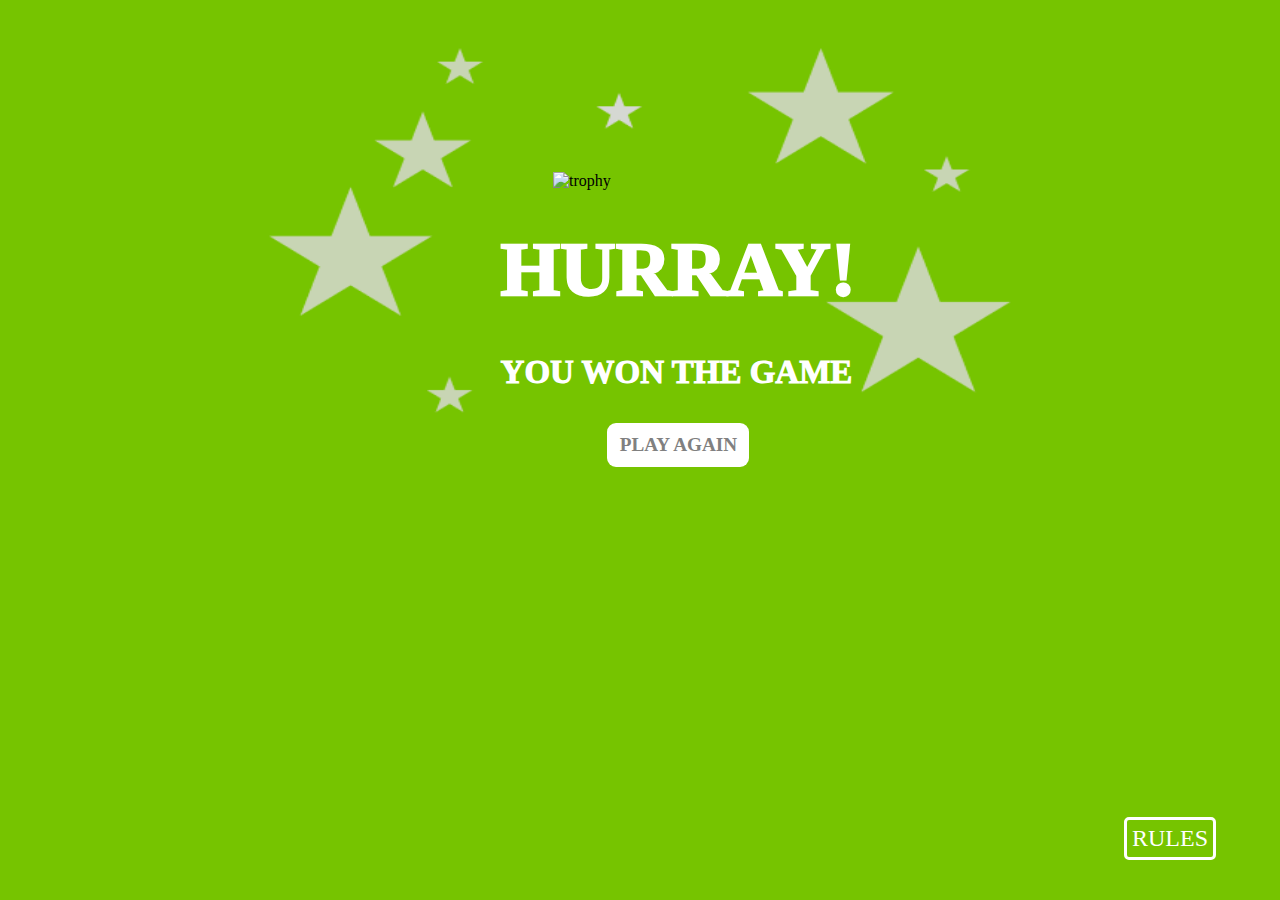
==== victory.html @ 0cb08feb "First Commit Certification Test." ====
<!DOCTYPE html>
<html lang="en">
    <head>
        <link rel="stylesheet" type="text/css" href="./style.css">
        <meta charset="UTF-8">
        <meta name="viewport" content="width=device-width, initial-scale=1.0">
        <script defer src="./victory.js"> </script>
    <title>Document</title>
</head>
<body>
    <div class="celebration">
        <img class="stars" src="./images/stars.png" alt="stars">
        <div class="trophy">
        <img src="./images/trophy.png" alt="trophy">
    </div>
    </div>

    <div>
        <br>
        <br>
        <pre class="happy">
                    HURRAY!
                    <span id="win">YOU WON THE GAME</span>
        </pre>

    </div>
    <button class="reset"> </button>
    <div class="button_div">
        <button class="btn_Rule">RULES</button>
    </div>
    <div class="content-box" id="contentBox">


        <pre>
                  <span style="font-size:2em;">Game Rules</span> 

     Rock beats scissors, scissors beat 
     paper, and paper beats rock.
        
     Agree ahead of time whether you’ll
     count off “rock, paper, scissors,
     shoot” or just “rock, paper, scissors.”

        
     Use rock, paper, scissors to settle
     minor decisions or simply play to
     pass the time 
            
        
     If both players lay down the same
     hand, each player lays down
     another hand

</pre>
        <div class="cancel">
                <buttton class="close">X</button>
                
        </div>
    </div>
</body>
</html>
---- style.css ----
*{
    padding:0;
    margin:0;
    box-sizing:border-box;
    font-family: 'Roboto sans-serif';
}
body{
    width:100%;
    height:100vh;
    display:flex;
    align-items:center;
    flex-direction:column;
    /* background:linear-gradient(hsl(214,47%,23%),
    hsl(237,49%,15%)
    ); */
    background-color:rgb(118,196,0);


}
.score_con{
    max-width:100%;
    width:803px;
    height: 205px;
    border:2px solid #fff;
    margin-top: 2.3rem;
    border-radius: 13px;
    display:flex;
    justify-content:space-between;
    align-items:center;
    color:#ffffff;
}
.logo{
    font-size: 40px;
    font-weight: 600;
    font-family: 'Roboto';
    margin-left: 0.4em;
    /* left:12.6em; */
}
.computerscore,.userscore{
    text-align:center;
    /* padding: 16px 18px; */
    font-family: Roboto;
    display:flex;
    align-items: center;
    flex-direction: column;
    border-radius: 7px;
    font-size: 2em;
    background-color: rgb(255, 255, 255);
    color:#656565;  
    height:5.2em;
    width: 5.2em;
    margin-right:3.2em;
    margin-left: -2.3em;
    /* font-weight: 1000; */
    /* ; */


    
}
.userscore pre{
    margin-top: 0.8em;
    font-size: 17px;
    font-weight: 600;   
    margin-bottom: -1em;
    letter-spacing: 0.1em;
    
}
.computerscore pre{
    margin-top: 0.9em;
    font-size: 17px;
    font-weight: 600;
    margin-bottom: -1em;  
    letter-spacing: 0.1em;
}
.game_con{
    width:100%;
    display: flex;
    /* justify-content: center; */
    align-items:center;
    flex-direction:column;
}
.info{
    width:700px;
    min-height:8vh;
    font-size: 1.2em;
    margin: 1.2rem 1rem 0 0;
    display:flex;
    justify-content: space-around;
    align-items: center;
    color:rgb(0, 0, 0)
}
.triangle{
    margin-top: 1.7rem;
    margin-left: -3rem;

}
.line1{
    width:14.5em
}
.line2{
    width:8em;
} 
.line3{
    width:8em;
} 
option{
    /* width:500px; */
    min-height:30vh;
    position: relative;
    /* margin-left:-182em ; */
}
.item img{
    width: 12.5em;
    height:12.5em;
    display: flex;
    /* flex-direction: row; */
}
.keys{
    display:flex;
    margin-left:2em;
}
.paper_pic{
     /* margin-top: -13.5em; */
     margin-left: -20.4em; 
     margin-top: -4.3em;
     /* margin-bottom: 13em; */
     /* width: 8em;
     height: 8em; */
}
.scissors_pic{
    margin-top: -18em;
    margin-left: 10em;
}
.rock_pic{
    margin-left:-12em;
    margin-top:-18em ;
}
.button_div{
    padding: 0rem 2rem 0rem 2rem;
    bottom:2.5em;
    position :absolute;
    right:9em;
    justify-content: flex-end;
    
}
.btn_Rule{
   font-size: 1.5em;
   /* min-height: 30%; */
   background-color:transparent;
   color:white;
   box-sizing: border-box;
   border-radius: 5px;
   border: solid;
   cursor:pointer;
   padding:5px;
   
   
}

.content-box{
    display: none;
    background-color: #ecf0f1;
    padding: 20px;
    border: 1px solid #bdc3c7;
    padding:80px;
    align-items:end;    
    position: absolute;
    top:20em;
    right:2em;
    border-radius: 5px;
    box-shadow: 0 2px 5px rgba(0, 0, 0, 0.1);
    width: 11em;
    height: 12.2em;
    box-sizing: content-box;
    
}
.content-box pre{
    background-color: #004429;
    font-weight: 800;
    font-size: 15px;
    margin-left: -4.4em;
    margin-right: 1.5em;
    margin-top:-4.8em;
    width:20.5em;
    height:22.6em;
    color:#ffffff;
    font-family: Roboto;
    font-weight: 400;
    border-radius: 8px;
}
.cancel{
    
    position: fixed;
    font-weight: 600;
    font-size:20px;
    cursor: pointer;    
}

.close{
   position: absolute;
   justify-content: end;
   text-align: center;
   line-height: 50px;
   height:2.5em;
   width:2.5em; 
   color:#ffffff;
   border-radius:50%;
   background-color: rgb(238, 0, 0);
   left: 11.1em;
   bottom: 16em;
}
.play1,.play2,.play3{
    border: none;
    border-radius: 7em;
    cursor: pointer;
    /* padding: 0em; */
}
.result {
    text-align: center;
    font-size: 2rem;
    margin-top: 2rem;
    color: #660033;
  }
.choices{
    display:flex;
  }
  .scoreboard{
    display: flex;
    justify-content: end;
    margin-right:-5em;
    margin-left: 2em;
  }
  .user_counter,.comp_counter{
    color:rgb(0, 0, 0);
    font-weight: 600;
    /* width:4em;
    height:4em; */
    text-align: center;
    font-size: 2.2em;
  }
  .user{
    margin-right:20em;
    margin-bottom: 1.5em;
  }
  .stars{
    margin-top:3em;
    width: 750px;
    height:23em;  
  }
  .trophy{
    margin-left:18em;
    margin-top: -15.5em;
  }
  .happy{
    color:#ffffff;
    font-size:4.8em;
    font-weight:1000;
    margin-right: 4em;
  }
  #win{
    font-size: 33px;
  }
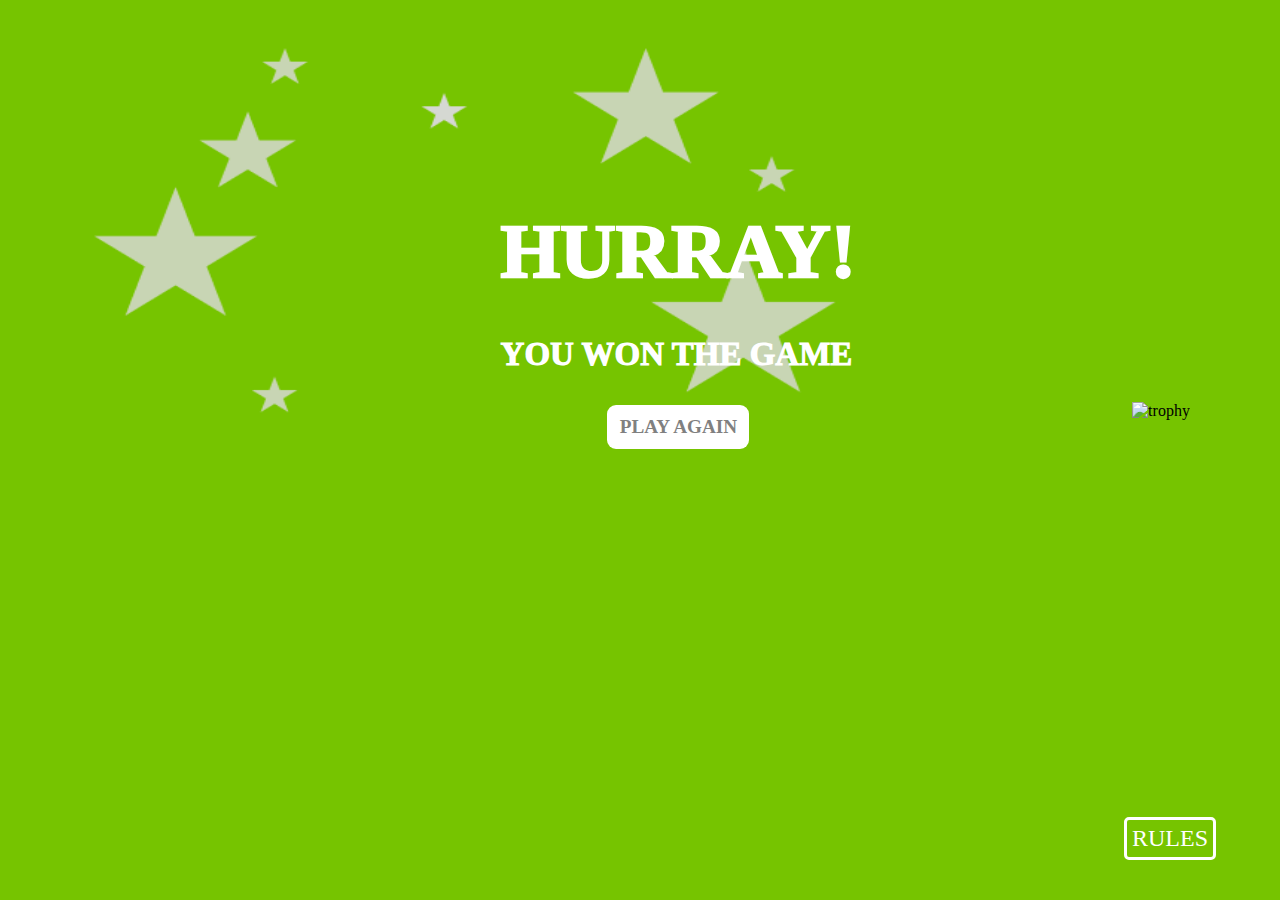
==== commit 671c739e: "Fixes typo" ====
--- a/victory.html
+++ b/victory.html
@@ -10,8 +10,8 @@
 <body>
     <div class="celebration">
         <img class="stars" src="./images/stars.png" alt="stars">
+        <img class="trophy" src="./images/trophy.png" alt="trophy">
         <div class="trophy">
-        <img src="./images/trophy.png" alt="trophy">
     </div>
     </div>
 
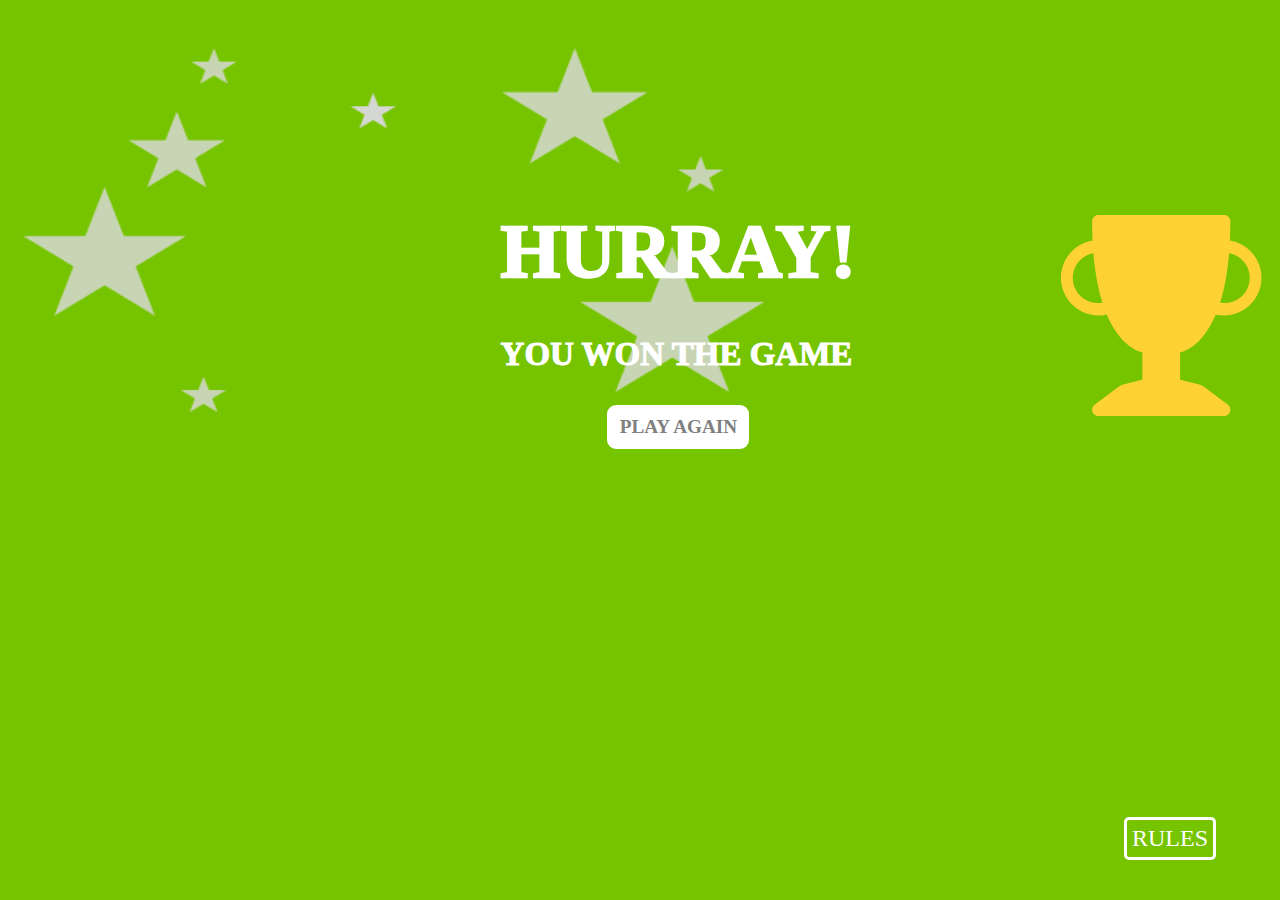
==== commit a1dcbc49: "Fixes typo image name" ====
--- a/victory.html
+++ b/victory.html
@@ -10,7 +10,7 @@
 <body>
     <div class="celebration">
         <img class="stars" src="./images/stars.png" alt="stars">
-        <img class="trophy" src="./images/trophy.png" alt="trophy">
+        <img class="trophy" src="./images/Trophy.png" alt="trophy">
         <div class="trophy">
     </div>
     </div>
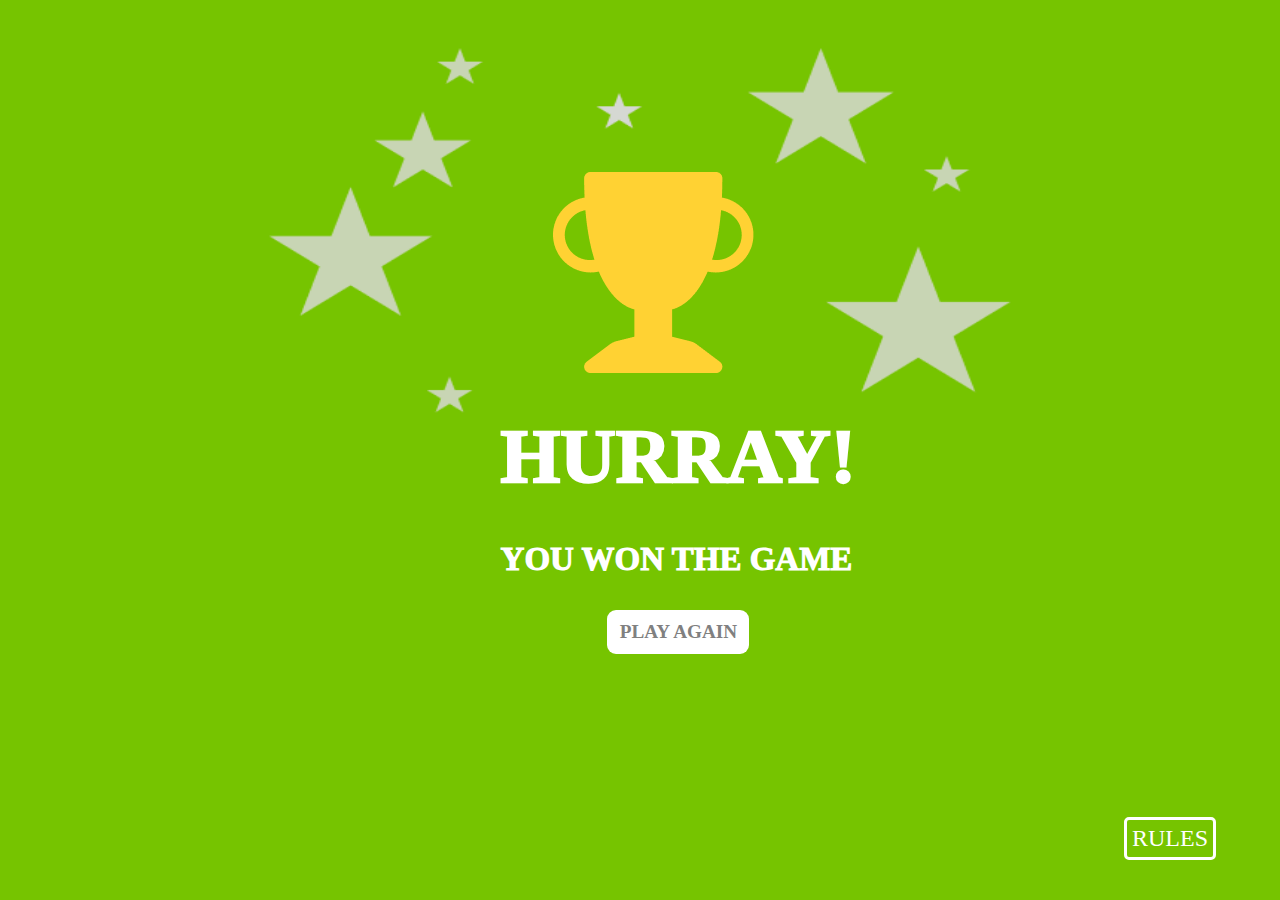
==== commit 3301a81f: "Fixes typo" ====
--- a/victory.html
+++ b/victory.html
@@ -10,8 +10,8 @@
 <body>
     <div class="celebration">
         <img class="stars" src="./images/stars.png" alt="stars">
-        <img class="trophy" src="./images/Trophy.png" alt="trophy">
         <div class="trophy">
+        <img src="./images/Trophy.png" alt="trophy">
     </div>
     </div>
 
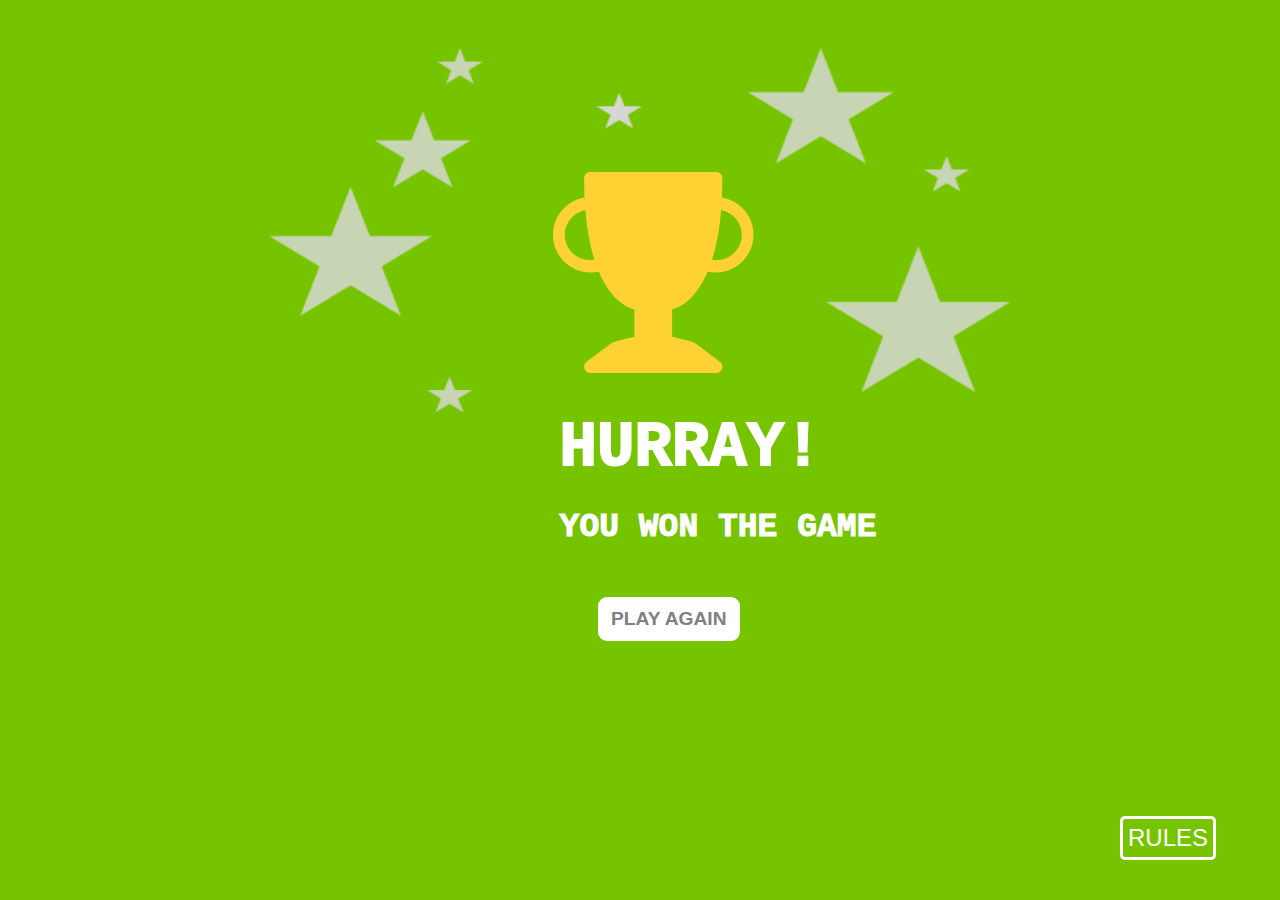
==== commit 5b32be0b: "Formats Code and modifies font family" ====
--- a/victory.html
+++ b/victory.html
@@ -1,18 +1,20 @@
 <!DOCTYPE html>
 <html lang="en">
-    <head>
-        <link rel="stylesheet" type="text/css" href="./style.css">
-        <meta charset="UTF-8">
-        <meta name="viewport" content="width=device-width, initial-scale=1.0">
-        <script defer src="./victory.js"> </script>
+
+<head>
+    <link rel="stylesheet" type="text/css" href="./style.css">
+    <meta charset="UTF-8">
+    <meta name="viewport" content="width=device-width, initial-scale=1.0">
+    <script defer src="./victory.js"> </script>
     <title>Document</title>
 </head>
+
 <body>
     <div class="celebration">
         <img class="stars" src="./images/stars.png" alt="stars">
         <div class="trophy">
-        <img src="./images/Trophy.png" alt="trophy">
-    </div>
+            <img src="./images/Trophy.png" alt="trophy">
+        </div>
     </div>
 
     <div>
@@ -53,9 +55,10 @@
 
 </pre>
         <div class="cancel">
-                <buttton class="close">X</button>
-                
+            <buttton class="close">X</button>
+
         </div>
     </div>
 </body>
+
 </html>--- a/style.css
+++ b/style.css
@@ -1,262 +1,298 @@
-*{
-    padding:0;
-    margin:0;
-    box-sizing:border-box;
-    font-family: 'Roboto sans-serif';
-}
-body{
-    width:100%;
-    height:100vh;
-    display:flex;
-    align-items:center;
-    flex-direction:column;
+* {
+    padding: 0;
+    margin: 0;
+    box-sizing: border-box;
+}
+
+body {
+    font-family: Roboto, sans-serif;
+    width: 100%;
+    height: 100vh;
+    display: flex;
+    align-items: center;
+    flex-direction: column;
     /* background:linear-gradient(hsl(214,47%,23%),
     hsl(237,49%,15%)
     ); */
-    background-color:rgb(118,196,0);
-
-
-}
-.score_con{
-    max-width:100%;
-    width:803px;
+    background-color: rgb(118, 196, 0);
+
+
+}
+
+.score_con {
+    max-width: 100%;
+    width: 803px;
     height: 205px;
-    border:2px solid #fff;
+    border: 2px solid #fff;
     margin-top: 2.3rem;
     border-radius: 13px;
-    display:flex;
-    justify-content:space-between;
-    align-items:center;
-    color:#ffffff;
-}
-.logo{
+    display: flex;
+    justify-content: space-between;
+    align-items: center;
+    color: #ffffff;
+}
+
+.logo {
     font-size: 40px;
     font-weight: 600;
     font-family: 'Roboto';
     margin-left: 0.4em;
     /* left:12.6em; */
 }
-.computerscore,.userscore{
-    text-align:center;
+
+.computerscore,
+.userscore {
+    text-align: center;
     /* padding: 16px 18px; */
     font-family: Roboto;
-    display:flex;
+    display: flex;
     align-items: center;
     flex-direction: column;
     border-radius: 7px;
     font-size: 2em;
     background-color: rgb(255, 255, 255);
-    color:#656565;  
-    height:5.2em;
+    color: #656565;
+    height: 5.2em;
     width: 5.2em;
-    margin-right:3.2em;
+    margin-right: 3.2em;
     margin-left: -2.3em;
     /* font-weight: 1000; */
     /* ; */
 
 
-    
-}
-.userscore pre{
+
+}
+
+.userscore pre {
     margin-top: 0.8em;
     font-size: 17px;
-    font-weight: 600;   
+    font-weight: 600;
     margin-bottom: -1em;
     letter-spacing: 0.1em;
-    
-}
-.computerscore pre{
+
+}
+
+.computerscore pre {
     margin-top: 0.9em;
     font-size: 17px;
     font-weight: 600;
-    margin-bottom: -1em;  
+    margin-bottom: -1em;
     letter-spacing: 0.1em;
 }
-.game_con{
-    width:100%;
+
+.game_con {
+    width: 100%;
     display: flex;
     /* justify-content: center; */
-    align-items:center;
-    flex-direction:column;
-}
-.info{
-    width:700px;
-    min-height:8vh;
+    align-items: center;
+    flex-direction: column;
+}
+
+.info {
+    width: 700px;
+    min-height: 8vh;
     font-size: 1.2em;
     margin: 1.2rem 1rem 0 0;
-    display:flex;
+    display: flex;
     justify-content: space-around;
     align-items: center;
-    color:rgb(0, 0, 0)
-}
-.triangle{
+    color: rgb(0, 0, 0)
+}
+
+.triangle {
     margin-top: 1.7rem;
     margin-left: -3rem;
 
 }
-.line1{
-    width:14.5em
-}
-.line2{
-    width:8em;
-} 
-.line3{
-    width:8em;
-} 
-option{
+
+.line1 {
+    width: 14.5em
+}
+
+.line2 {
+    width: 8em;
+}
+
+.line3 {
+    width: 8em;
+}
+
+option {
     /* width:500px; */
-    min-height:30vh;
+    min-height: 30vh;
     position: relative;
     /* margin-left:-182em ; */
 }
-.item img{
+
+.item img {
     width: 12.5em;
-    height:12.5em;
+    height: 12.5em;
     display: flex;
     /* flex-direction: row; */
 }
-.keys{
-    display:flex;
-    margin-left:2em;
-}
-.paper_pic{
-     /* margin-top: -13.5em; */
-     margin-left: -20.4em; 
-     margin-top: -4.3em;
-     /* margin-bottom: 13em; */
-     /* width: 8em;
+
+.keys {
+    display: flex;
+    margin-left: 2em;
+}
+
+.paper_pic {
+    /* margin-top: -13.5em; */
+    margin-left: -20.4em;
+    margin-top: -4.3em;
+    /* margin-bottom: 13em; */
+    /* width: 8em;
      height: 8em; */
 }
-.scissors_pic{
+
+.scissors_pic {
     margin-top: -18em;
     margin-left: 10em;
 }
-.rock_pic{
-    margin-left:-12em;
-    margin-top:-18em ;
-}
-.button_div{
+
+.rock_pic {
+    margin-left: -12em;
+    margin-top: -18em;
+}
+
+.button_div {
     padding: 0rem 2rem 0rem 2rem;
-    bottom:2.5em;
-    position :absolute;
-    right:9em;
+    bottom: 2.5em;
+    position: absolute;
+    right: 9em;
     justify-content: flex-end;
-    
-}
-.btn_Rule{
-   font-size: 1.5em;
-   /* min-height: 30%; */
-   background-color:transparent;
-   color:white;
-   box-sizing: border-box;
-   border-radius: 5px;
-   border: solid;
-   cursor:pointer;
-   padding:5px;
-   
-   
-}
-
-.content-box{
+
+}
+
+.btn_Rule {
+    font-size: 1.5em;
+    /* min-height: 30%; */
+    background-color: transparent;
+    color: white;
+    box-sizing: border-box;
+    border-radius: 5px;
+    border: solid;
+    cursor: pointer;
+    padding: 5px;
+
+
+}
+
+.content-box {
     display: none;
     background-color: #ecf0f1;
     padding: 20px;
     border: 1px solid #bdc3c7;
-    padding:80px;
-    align-items:end;    
+    padding: 80px;
+    align-items: end;
     position: absolute;
-    top:20em;
-    right:2em;
+    top: 20em;
+    right: 2em;
     border-radius: 5px;
     box-shadow: 0 2px 5px rgba(0, 0, 0, 0.1);
     width: 11em;
     height: 12.2em;
     box-sizing: content-box;
-    
-}
-.content-box pre{
+
+}
+
+.content-box pre {
     background-color: #004429;
     font-weight: 800;
     font-size: 15px;
     margin-left: -4.4em;
     margin-right: 1.5em;
-    margin-top:-4.8em;
-    width:20.5em;
-    height:22.6em;
-    color:#ffffff;
+    margin-top: -4.8em;
+    width: 20.5em;
+    height: 22.6em;
+    color: #ffffff;
     font-family: Roboto;
     font-weight: 400;
     border-radius: 8px;
 }
-.cancel{
-    
+
+.cancel {
+
     position: fixed;
     font-weight: 600;
-    font-size:20px;
-    cursor: pointer;    
-}
-
-.close{
-   position: absolute;
-   justify-content: end;
-   text-align: center;
-   line-height: 50px;
-   height:2.5em;
-   width:2.5em; 
-   color:#ffffff;
-   border-radius:50%;
-   background-color: rgb(238, 0, 0);
-   left: 11.1em;
-   bottom: 16em;
-}
-.play1,.play2,.play3{
+    font-size: 20px;
+    cursor: pointer;
+}
+
+.close {
+    position: absolute;
+    justify-content: end;
+    text-align: center;
+    line-height: 50px;
+    height: 2.5em;
+    width: 2.5em;
+    color: #ffffff;
+    border-radius: 50%;
+    background-color: rgb(238, 0, 0);
+    left: 11.1em;
+    bottom: 16em;
+}
+
+.play1,
+.play2,
+.play3 {
     border: none;
     border-radius: 7em;
     cursor: pointer;
     /* padding: 0em; */
 }
+
 .result {
     text-align: center;
     font-size: 2rem;
     margin-top: 2rem;
     color: #660033;
-  }
-.choices{
-    display:flex;
-  }
-  .scoreboard{
+}
+
+.choices {
+    display: flex;
+}
+
+.scoreboard {
     display: flex;
     justify-content: end;
-    margin-right:-5em;
+    margin-right: -5em;
     margin-left: 2em;
-  }
-  .user_counter,.comp_counter{
-    color:rgb(0, 0, 0);
+}
+
+.user_counter,
+.comp_counter {
+    color: rgb(0, 0, 0);
     font-weight: 600;
     /* width:4em;
     height:4em; */
     text-align: center;
     font-size: 2.2em;
-  }
-  .user{
-    margin-right:20em;
+}
+
+.user {
+    margin-right: 20em;
     margin-bottom: 1.5em;
-  }
-  .stars{
-    margin-top:3em;
+}
+
+.stars {
+    margin-top: 3em;
     width: 750px;
-    height:23em;  
-  }
-  .trophy{
-    margin-left:18em;
+    height: 23em;
+}
+
+.trophy {
+    margin-left: 18em;
     margin-top: -15.5em;
-  }
-  .happy{
-    color:#ffffff;
-    font-size:4.8em;
-    font-weight:1000;
-    margin-right: 4em;
-  }
-  #win{
+}
+
+.happy {
+    color: #ffffff;
+    font-size: 4.8em;
+    font-weight: 1000;
+    margin-right: 9.5em;
+}
+
+#win {
     font-size: 33px;
-  }+}